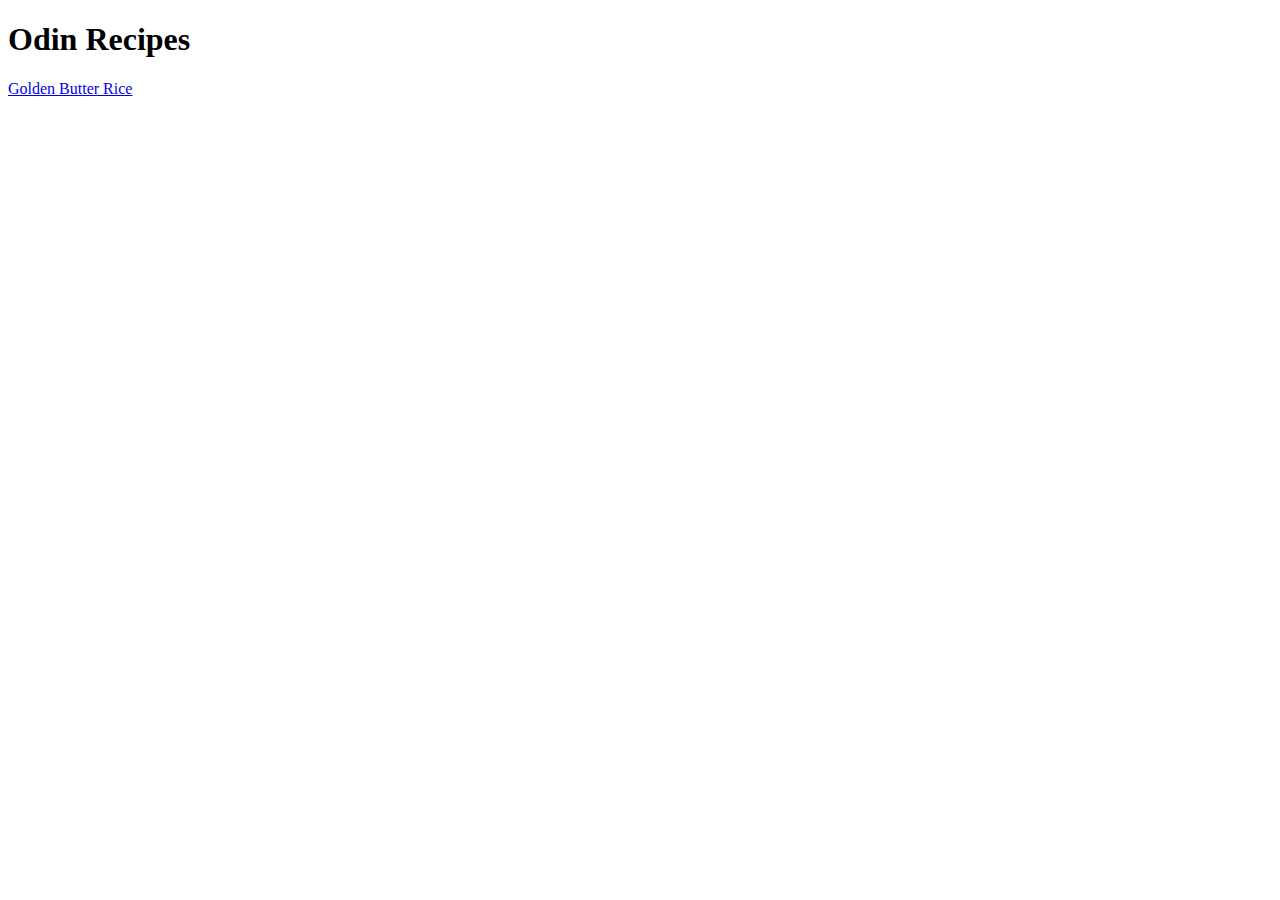
==== index.html @ 57e418fd "Add index.html, README.md, golden-butter-rice.html" ====
<!DOCTYPE html>
<html lang="en">
    <head>
        <meta charset="UTF-8">
        <meta name="viewport" content="width=device-width, initial-scale=1.0">
        <title>Document</title>
    </head>
    <body>
        <h1>Odin Recipes</h1>
        <a href="./recipes/golden-butter-rice.html">Golden Butter Rice</a>
    </body>
</html>
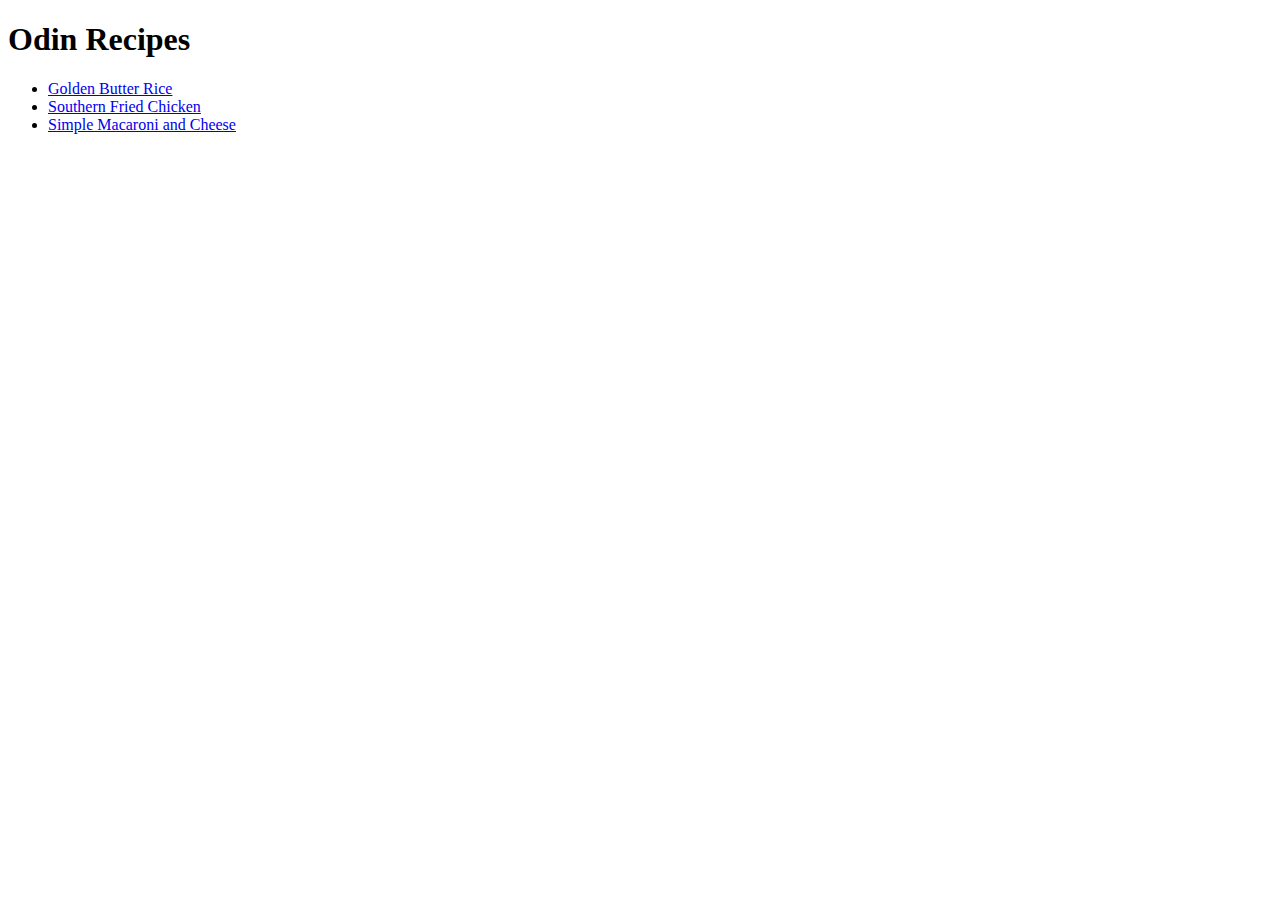
==== commit c8a294d9: "Add new recipes, Add correct tab names on recipes" ====
--- a/index.html
+++ b/index.html
@@ -7,6 +7,12 @@
     </head>
     <body>
         <h1>Odin Recipes</h1>
-        <a href="./recipes/golden-butter-rice.html">Golden Butter Rice</a>
+        
+        <ul>
+            <li><a href="./recipes/golden-butter-rice.html">Golden Butter Rice</a></li>
+            <li><a href="./recipes/southern-fried-chicken.html">Southern Fried Chicken</a></li>
+            <li><a href="./recipes/simple-macaroni-and-cheese.html">Simple Macaroni and Cheese</a></li>  
+        </ul>
+    
     </body>
 </html>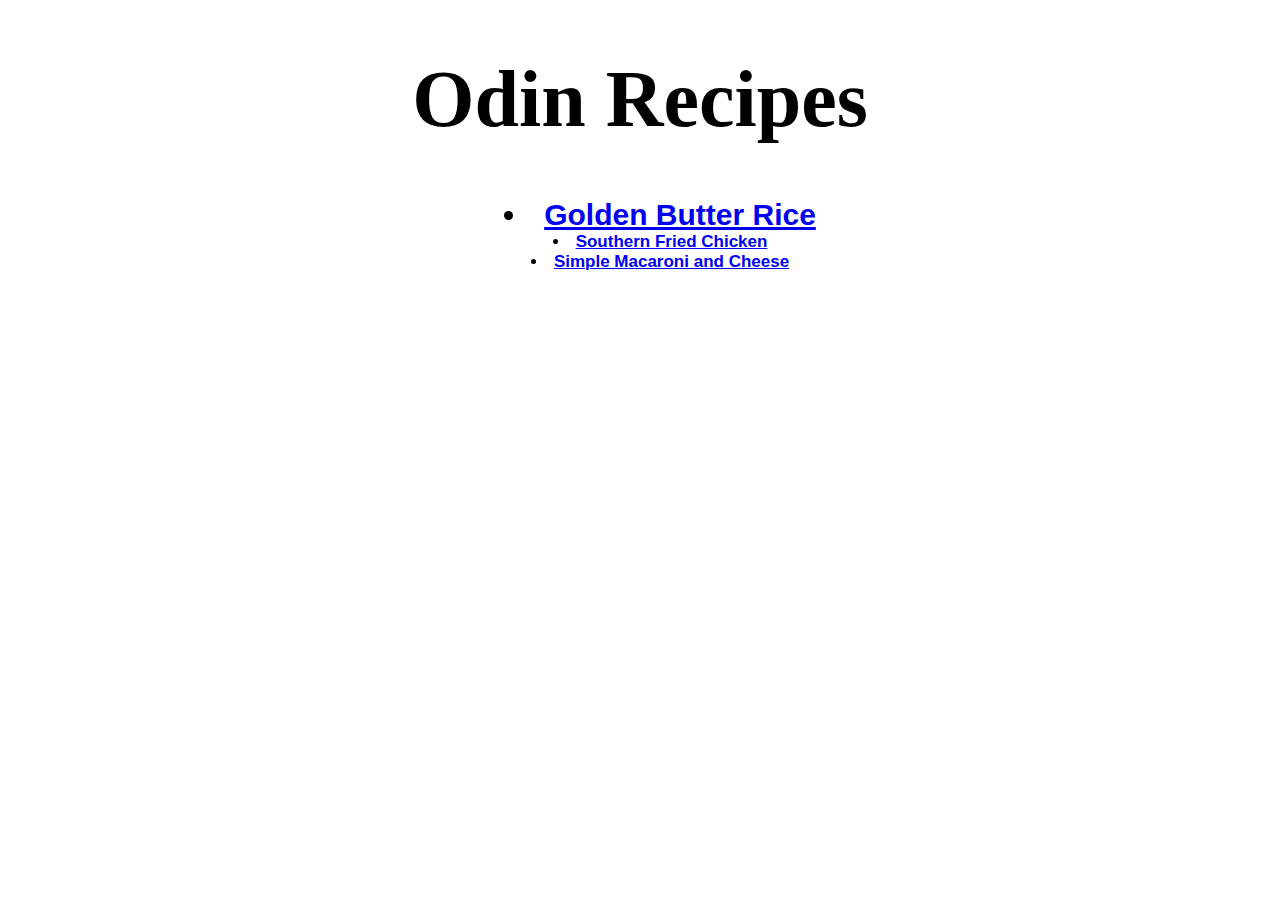
==== commit 4aa2a2bc: "Add styling to the site using css" ====
--- a/index.html
+++ b/index.html
@@ -3,16 +3,17 @@
     <head>
         <meta charset="UTF-8">
         <meta name="viewport" content="width=device-width, initial-scale=1.0">
-        <title>Document</title>
+        <title>Odin Recipes</title>
+        <link rel="stylesheet" href="styles.css">
     </head>
     <body>
-        <h1>Odin Recipes</h1>
+        <h1 id="header1" class="mainpage">Odin Recipes</h1>
+            <ul class="recipe-list">
+                <li class="recipe-list"><a  href="./recipes/golden-butter-rice.html">Golden Butter Rice</a></li>
+                <li><a  href="./recipes/southern-fried-chicken.html">Southern Fried Chicken</a></li>
+                <li><a  href="./recipes/simple-macaroni-and-cheese.html">Simple Macaroni and Cheese</a></li>  
+            </ul>
         
-        <ul>
-            <li><a href="./recipes/golden-butter-rice.html">Golden Butter Rice</a></li>
-            <li><a href="./recipes/southern-fried-chicken.html">Southern Fried Chicken</a></li>
-            <li><a href="./recipes/simple-macaroni-and-cheese.html">Simple Macaroni and Cheese</a></li>  
-        </ul>
-    
+        
     </body>
 </html>--- a/styles.css
+++ b/styles.css
@@ -0,0 +1,38 @@
+#header1 {
+    font-family: "Brush Script MT",cursive;
+    font-size: 80px;
+
+}
+#header1.mainpage {
+    text-align: center;
+}
+
+
+.header2 {
+    font-family: "Tahoma",sans-serif;
+    font-size: 30px;
+}
+
+.paragraph {
+    font-family: 'Trebuchet MS', sans-serif;
+    font-size: 30px;
+}
+
+
+.list-container {
+    text-align: center;
+}
+
+.recipe-list{
+    font-size: 30px;
+    font-weight: bold;
+    list-style: inside;
+    text-align: center;
+
+}
+
+p,
+li {
+    font-family: Verdana, Geneva, Tahoma, sans-serif;
+    font-size: 17px;
+}
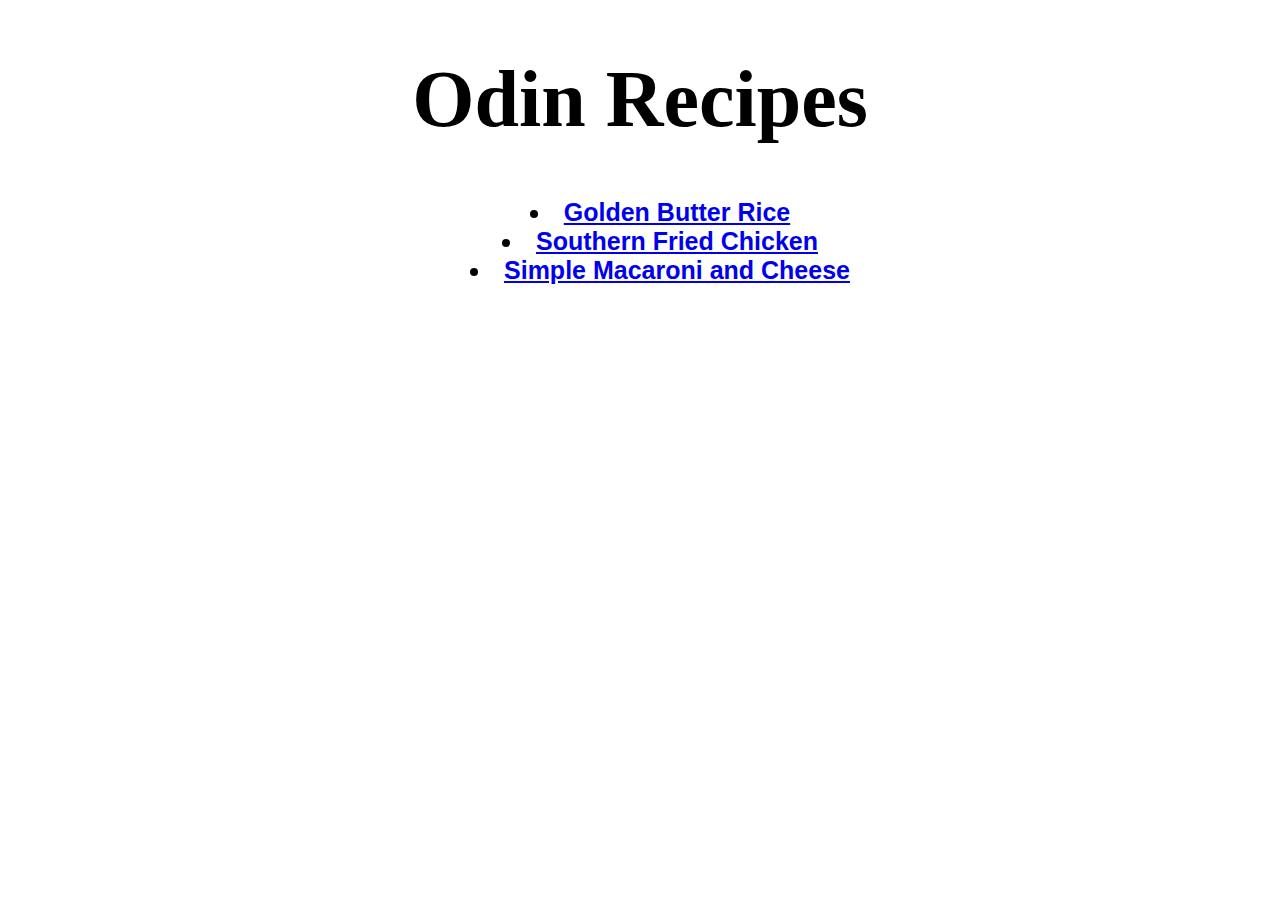
==== commit 75b5be8f: "Fix font sizes on homepage" ====
--- a/index.html
+++ b/index.html
@@ -9,7 +9,7 @@
     <body>
         <h1 id="header1" class="mainpage">Odin Recipes</h1>
             <ul class="recipe-list">
-                <li class="recipe-list"><a  href="./recipes/golden-butter-rice.html">Golden Butter Rice</a></li>
+                <li><a  href="./recipes/golden-butter-rice.html">Golden Butter Rice</a></li>
                 <li><a  href="./recipes/southern-fried-chicken.html">Southern Fried Chicken</a></li>
                 <li><a  href="./recipes/simple-macaroni-and-cheese.html">Simple Macaroni and Cheese</a></li>  
             </ul>
--- a/styles.css
+++ b/styles.css
@@ -24,15 +24,17 @@
 }
 
 .recipe-list{
-    font-size: 30px;
+    font-family: Tahoma,sans-serif;
     font-weight: bold;
     list-style: inside;
     text-align: center;
+    font-size: 25px ;
 
 }
 
 p,
-li {
+ul,
+ol {
     font-family: Verdana, Geneva, Tahoma, sans-serif;
     font-size: 17px;
 }
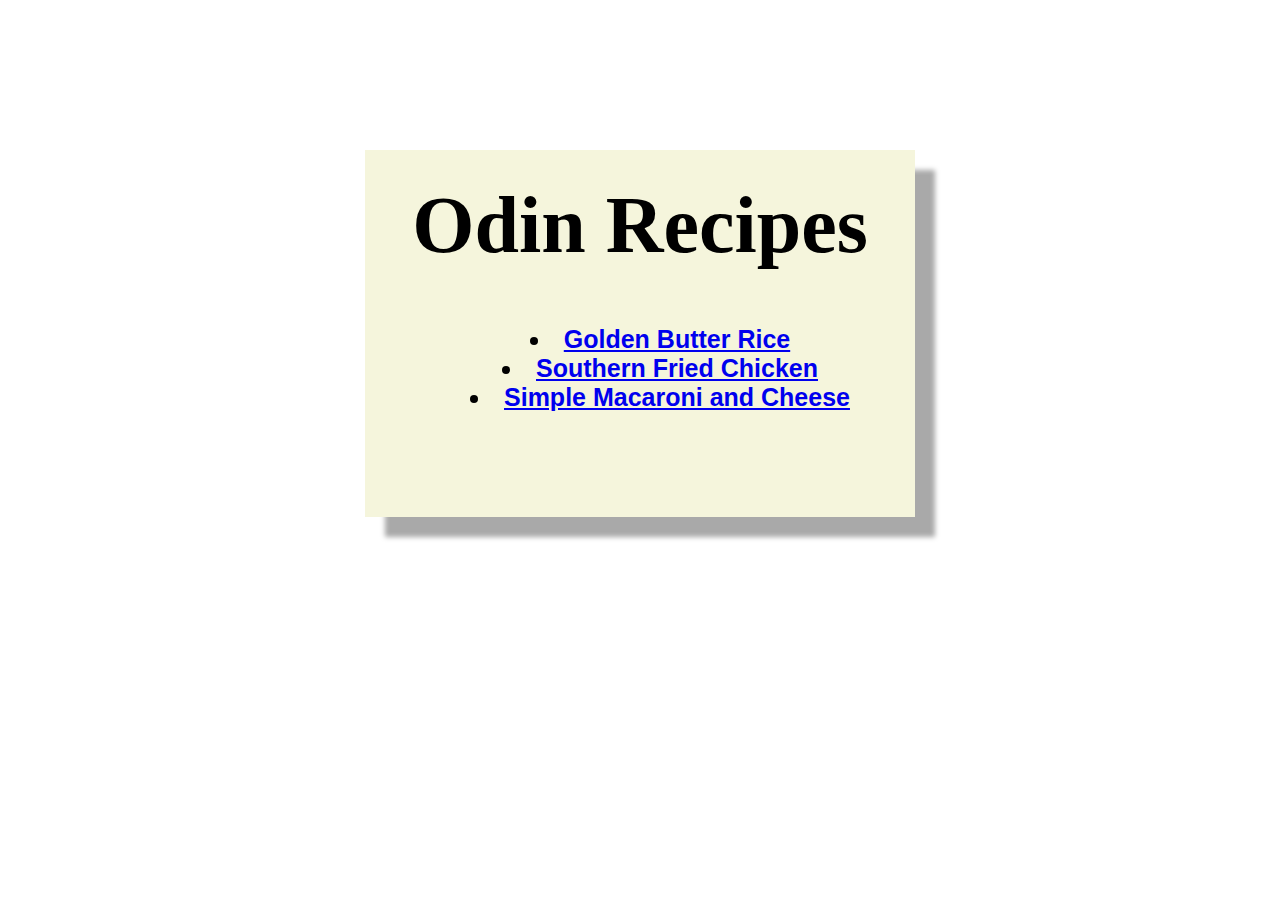
==== commit cf5f38a5: "Improve homepage look" ====
--- a/index.html
+++ b/index.html
@@ -7,13 +7,14 @@
         <link rel="stylesheet" href="styles.css">
     </head>
     <body>
+        <div class="card">
         <h1 id="header1" class="mainpage">Odin Recipes</h1>
             <ul class="recipe-list">
-                <li><a  href="./recipes/golden-butter-rice.html">Golden Butter Rice</a></li>
-                <li><a  href="./recipes/southern-fried-chicken.html">Southern Fried Chicken</a></li>
-                <li><a  href="./recipes/simple-macaroni-and-cheese.html">Simple Macaroni and Cheese</a></li>  
+                <li><a href="./recipes/golden-butter-rice.html">Golden Butter Rice</a></li>
+                <li><a href="./recipes/southern-fried-chicken.html">Southern Fried Chicken</a></li>
+                <li><a href="./recipes/simple-macaroni-and-cheese.html">Simple Macaroni and Cheese</a></li>  
             </ul>
-        
-        
+        </div>
+
     </body>
 </html>--- a/styles.css
+++ b/styles.css
@@ -1,4 +1,18 @@
+
+    
+.card {
+    background-color: beige;
+    width: 550px;   
+    margin: 150px auto;
+    padding-top: 30px;
+    padding-bottom: 80px;
+    box-shadow: 20px 20px 5px darkgray;
+
+}
+
+
 #header1 {
+    margin-top: 0px;
     font-family: "Brush Script MT",cursive;
     font-size: 80px;
 
